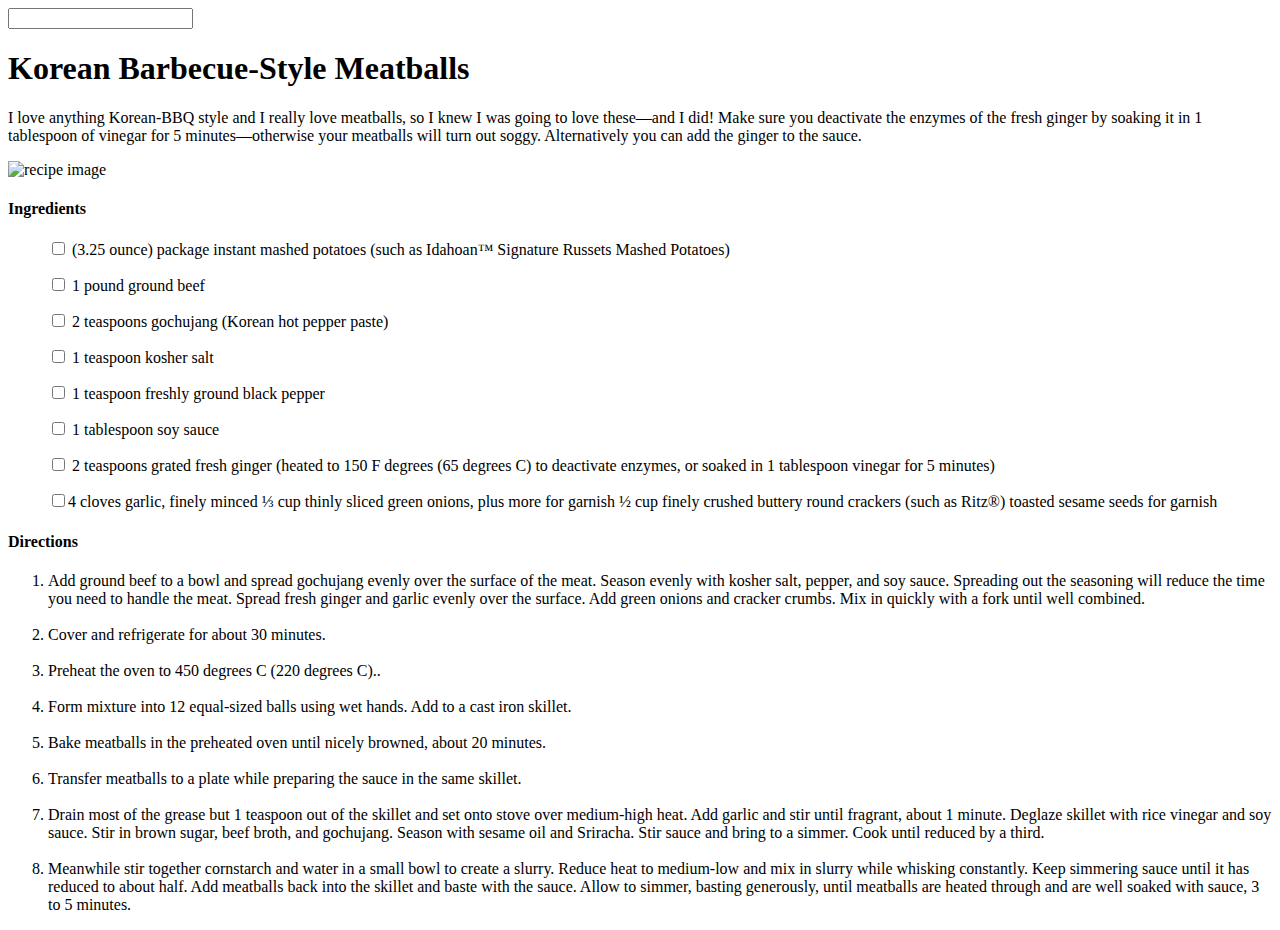
==== recipes/koreanbbq.html @ 1d5dd0d3 "odin recipes" ====
<!DOCTYPE html>
<html lang="en">
<head>
    <meta charset="UTF-8">
    <meta http-equiv="X-UA-Compatible" content="IE=edge">
    <meta name="viewport" content="width=device-width, initial-scale=1.0">
    <title>Odin's recipes</title>
</head>
<input>
   <h1>Korean Barbecue-Style Meatballs</h1>
   <p>I love anything Korean-BBQ style and I really love meatballs, so I knew I was going to love these—and I did! Make sure you deactivate the enzymes of the fresh ginger by soaking it in 1 tablespoon of vinegar for 5 minutes—otherwise your meatballs will turn out soggy. Alternatively you can add the ginger to the sauce.</p>

   <img src="https://imagesvc.meredithcorp.io/v3/mm/image?url=https%3A%2F%2Fpublic-assets.meredithcorp.io%2Ff7c89a1bef8db5ea534e3c1aa3f683a9%2F1663968851IMG_20220923_202002-01.jpeg&w=595&h=595&c=sc&poi=face&q=60&orient=true" alt="recipe image" />

   <h4>Ingredients</h4>
    
   <ul><input type="checkbox"> (3.25 ounce) package instant mashed potatoes (such as Idahoan™ Signature Russets Mashed Potatoes)</ul>
   <ul><input type="checkbox"> 1 pound ground beef</ul>
   <ul><input type="checkbox"> 2 teaspoons gochujang (Korean hot pepper paste) </ul>
   <ul><input type="checkbox"> 1 teaspoon kosher salt </ul>
   <ul><input type="checkbox"> 1 teaspoon freshly ground black pepper</ul>
   <ul><input type="checkbox">  1 tablespoon soy sauce</ul>
    <ul><input type="checkbox"> 2 teaspoons grated fresh ginger (heated to 150 F degrees (65 degrees C) to deactivate enzymes, or soaked in 1 tablespoon vinegar for 5 minutes)</ul>
    <ul><input type="checkbox">4 cloves garlic, finely minced
        
        ⅓ cup thinly sliced green onions, plus more for garnish
        
        ½ cup finely crushed buttery round crackers (such as Ritz®)
        
        toasted sesame seeds for garnish</ul>

   
   <h4>Directions</h4>

    <ol>
        <li>Add ground beef to a bowl and spread gochujang evenly over the surface of the meat. Season evenly with kosher salt, pepper, and soy sauce. Spreading out the seasoning will reduce the time you need to handle the meat. Spread fresh ginger and garlic evenly over the surface. Add green onions and cracker crumbs. Mix in quickly with a fork until well combined.</li><br>

        <li>Cover and refrigerate for about 30 minutes.</li><br>

        <li>Preheat the oven to 450 degrees C (220 degrees C)..</li><br>

        <li>Form mixture into 12 equal-sized balls using wet hands. Add to a cast iron skillet.</li> <br>

        <li>Bake meatballs in the preheated oven until nicely browned, about 20 minutes.</li> <br>

        <li>Transfer meatballs to a plate while preparing the sauce in the same skillet.</li> <br>

        <li>Drain most of the grease but 1 teaspoon out of the skillet and set onto stove over medium-high heat. Add garlic and stir until fragrant, about 1 minute. Deglaze skillet with rice vinegar and soy sauce. Stir in brown sugar, beef broth, and gochujang. Season with sesame oil and Sriracha. Stir sauce and bring to a simmer. Cook until reduced by a third.</li> <br>

        <li>Meanwhile stir together cornstarch and water in a small bowl to create a slurry. Reduce heat to medium-low and mix in slurry while whisking constantly. Keep simmering sauce until it has reduced to about half. Add meatballs back into the skillet and baste with the sauce. Allow to simmer, basting generously, until meatballs are heated through and are well soaked with sauce, 3 to 5 minutes.</li>

    </ol>

</body>
</html>
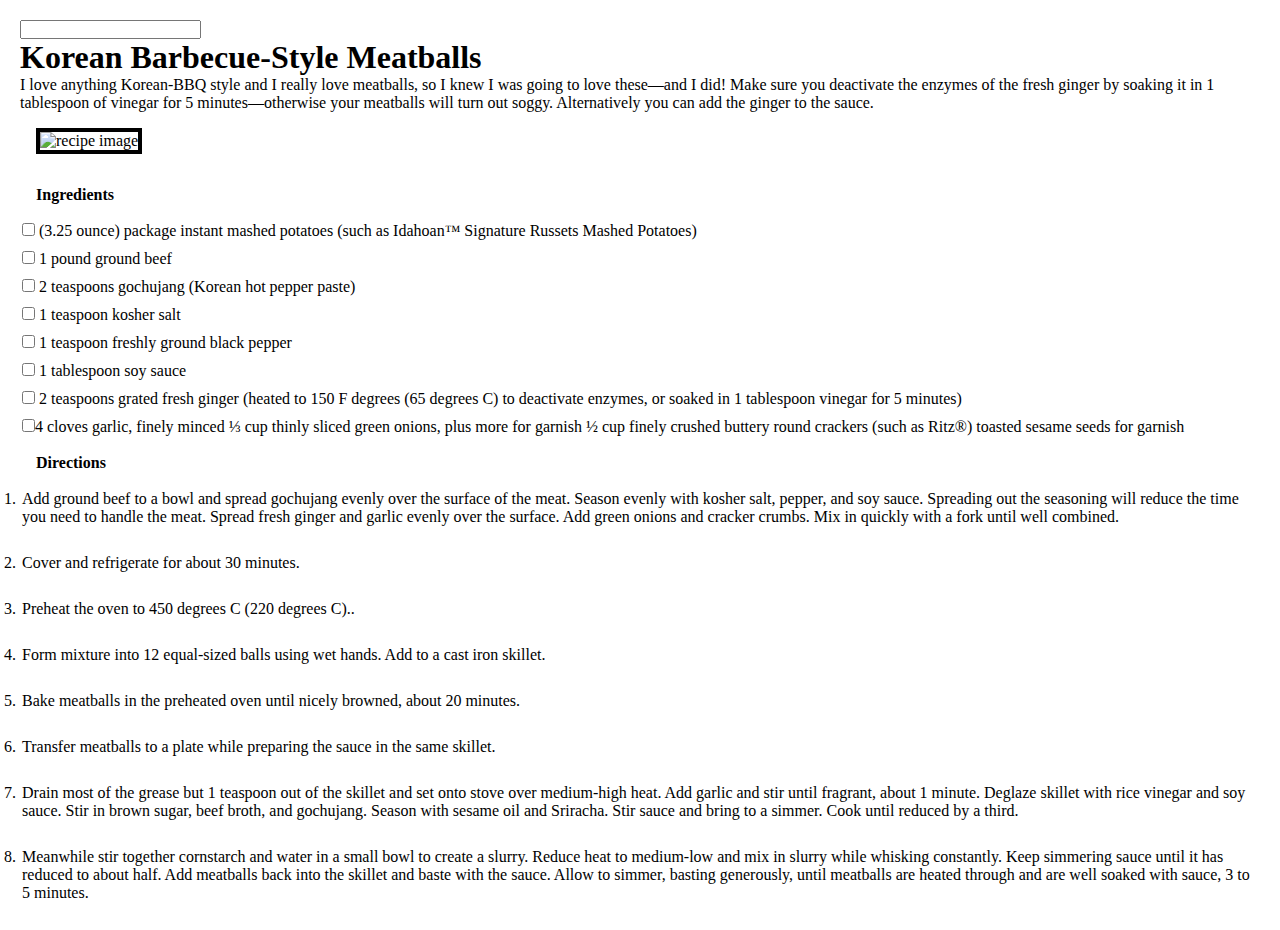
==== commit 1108675c: "final html css odin recipes" ====
--- a/recipes/koreanbbq.html
+++ b/recipes/koreanbbq.html
@@ -4,7 +4,8 @@
     <meta charset="UTF-8">
     <meta http-equiv="X-UA-Compatible" content="IE=edge">
     <meta name="viewport" content="width=device-width, initial-scale=1.0">
-    <title>Odin's recipes</title>
+    <link rel="stylesheet" href="/styles.css">
+    <title>BBQ recipes</title>
 </head>
 <input>
    <h1>Korean Barbecue-Style Meatballs</h1>
--- a/styles.css
+++ b/styles.css
@@ -0,0 +1,38 @@
+*{
+    padding:0%;
+    margin: 0%;
+}
+
+body {
+    padding: 10px;
+    margin: 10px;
+}
+
+img {
+    border: 4px solid black;
+    height: auto;
+    width: 500px;
+    margin: 1rem;
+}
+
+h4{
+    margin: 1rem;
+    font-weight: bold;
+
+}
+
+ul{
+    padding:2px;
+    margin-bottom: 6px;
+}
+
+ol li{
+    padding:2px;
+    margin-bottom: 6px;
+}
+
+
+
+
+
+
